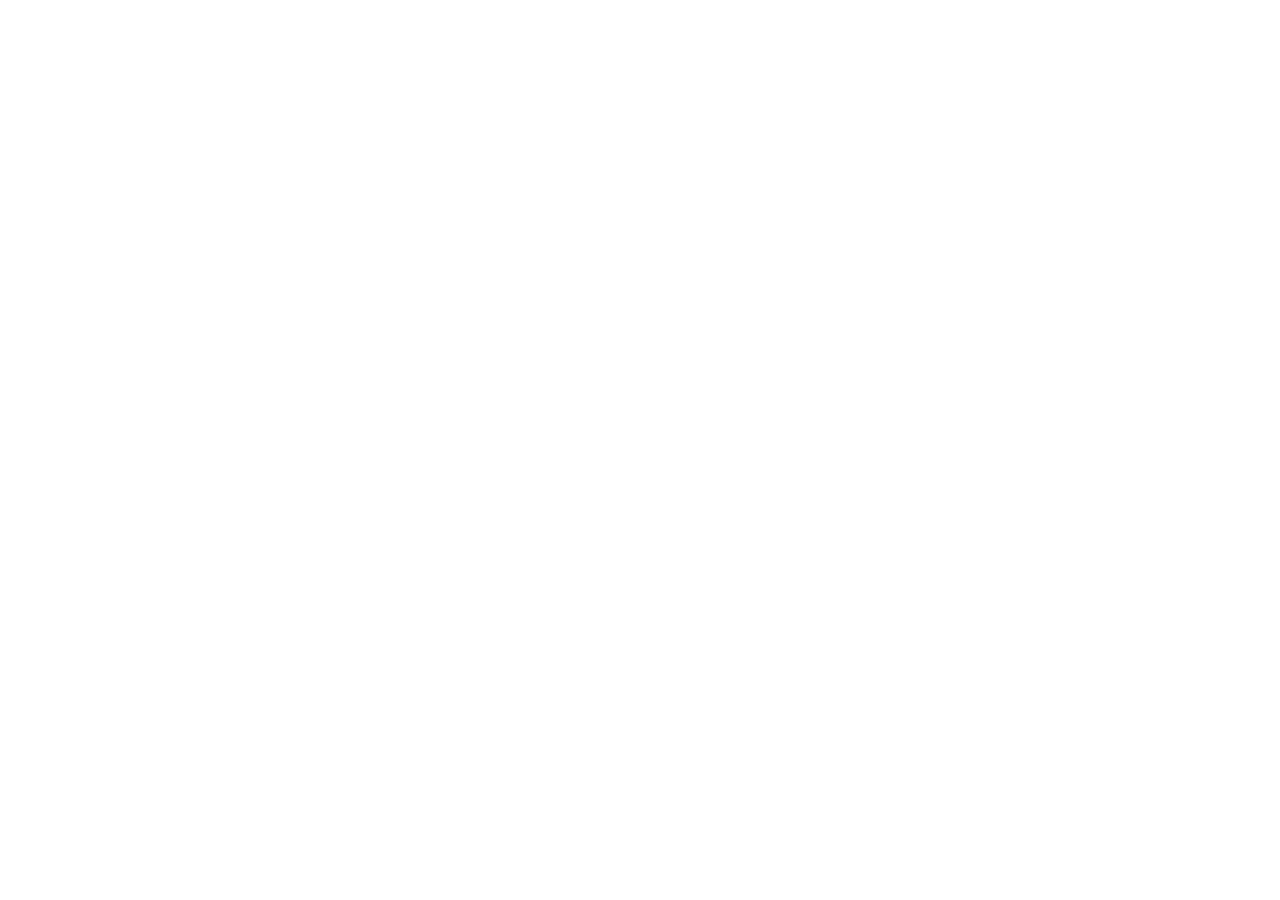
==== pages/elementteja.html @ 0207c488 "Added pages/elementteja.html" ====
<!DOCTYPE html>
<html lang="fi">

<head>
    <meta charset="UTF-8">
    <meta name="viewport" content="width=device-width, initial-scale=1.0">
    <title>Document</title>
</head>

<body>

</body>

</html>
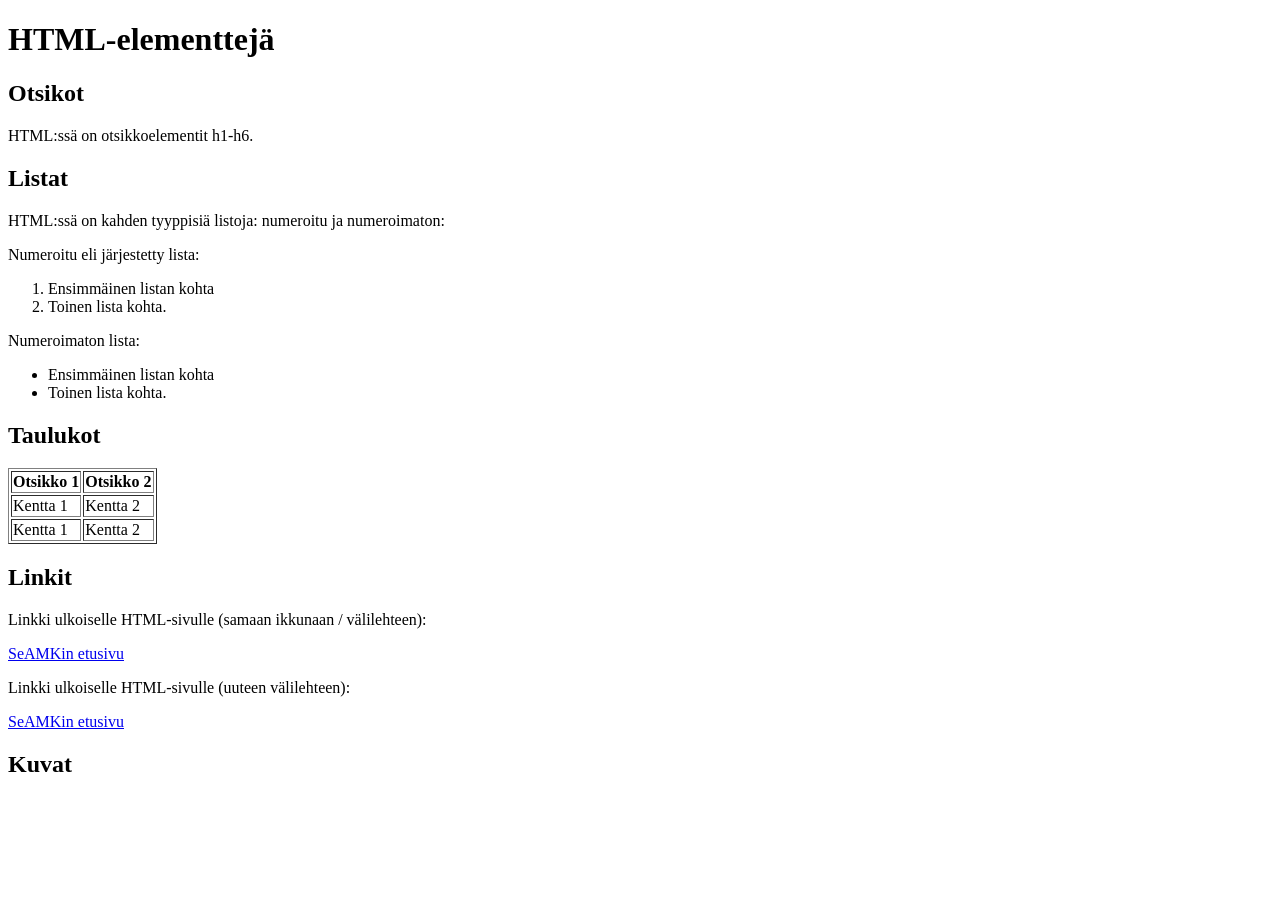
==== commit 591f3de2: "Added Links" ====
--- a/pages/elementteja.html
+++ b/pages/elementteja.html
@@ -1,13 +1,59 @@
+<!--    
+    Tehtävä 3.
+-->
+
 <!DOCTYPE html>
 <html lang="fi">
 
 <head>
     <meta charset="UTF-8">
     <meta name="viewport" content="width=device-width, initial-scale=1.0">
-    <title>Document</title>
+    <title>Elementtajä</title>
 </head>
 
 <body>
+    <h1>HTML-elementtejä</h1>
+    <h2>Otsikot</h2>
+    <p>HTML:ssä on otsikkoelementit h1-h6.</p>
+
+    <h2>Listat</h2>
+    <p> HTML:ssä on kahden tyyppisiä listoja:
+        numeroitu ja numeroimaton:</p>
+
+    <p>Numeroitu eli järjestetty lista:</p>
+    <ol>
+        <li>Ensimmäinen listan kohta</li>
+        <li>Toinen lista kohta.</li>
+    </ol>
+    <p> Numeroimaton lista:</p>
+    <ul>
+        <li>Ensimmäinen listan kohta</li>
+        <li>Toinen lista kohta.</li>
+    </ul>
+
+    <h2>Taulukot</h2>
+    <table border="1">
+        <tr>
+            <th>Otsikko 1</th>
+            <th>Otsikko 2</th>
+        </tr>
+        <tr>
+            <td>Kentta 1</td>
+            <td>Kentta 2</td>
+        </tr>
+        <tr>
+            <td>Kentta 1</td>
+            <td>Kentta 2</td>
+        </tr>
+    </table>
+
+    <h2>Linkit</h2>
+    <p>Linkki ulkoiselle HTML-sivulle (samaan ikkunaan / välilehteen):</p>
+    <a href="https://www.seamk.fi/">SeAMKin etusivu</a>
+    <p>Linkki ulkoiselle HTML-sivulle (uuteen välilehteen):</p>
+    <a href="https://www.seamk.fi/" target="_blank">SeAMKin etusivu</a>
+
+    <h2>Kuvat</h2>
 
 </body>
 
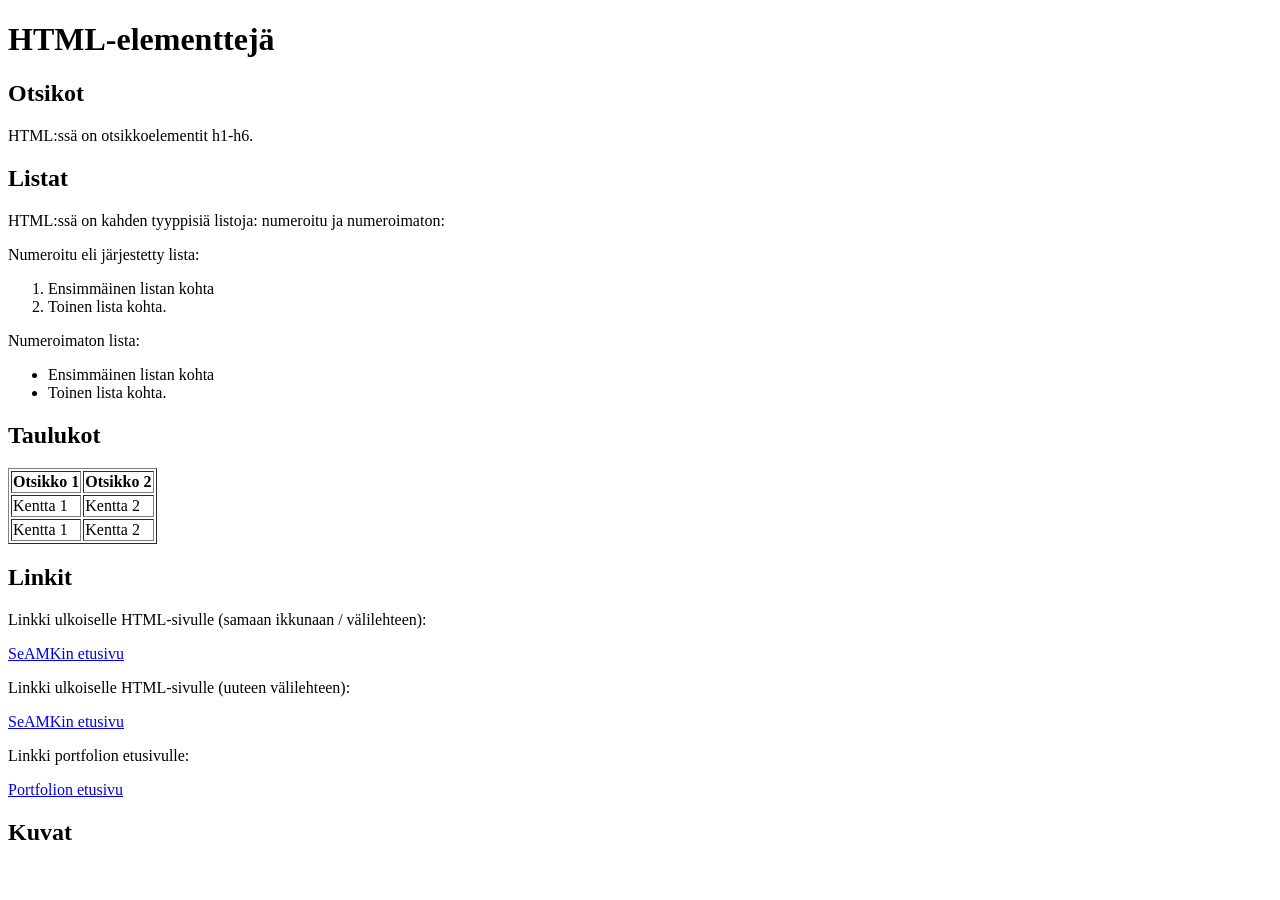
==== commit cf8e5d76: "Added Links" ====
--- a/pages/elementteja.html
+++ b/pages/elementteja.html
@@ -50,8 +50,12 @@
     <h2>Linkit</h2>
     <p>Linkki ulkoiselle HTML-sivulle (samaan ikkunaan / välilehteen):</p>
     <a href="https://www.seamk.fi/">SeAMKin etusivu</a>
+
     <p>Linkki ulkoiselle HTML-sivulle (uuteen välilehteen):</p>
     <a href="https://www.seamk.fi/" target="_blank">SeAMKin etusivu</a>
+
+    <p>Linkki portfolion etusivulle:</p>
+    <a href="../index.html">Portfolion etusivu</a>
 
     <h2>Kuvat</h2>
 
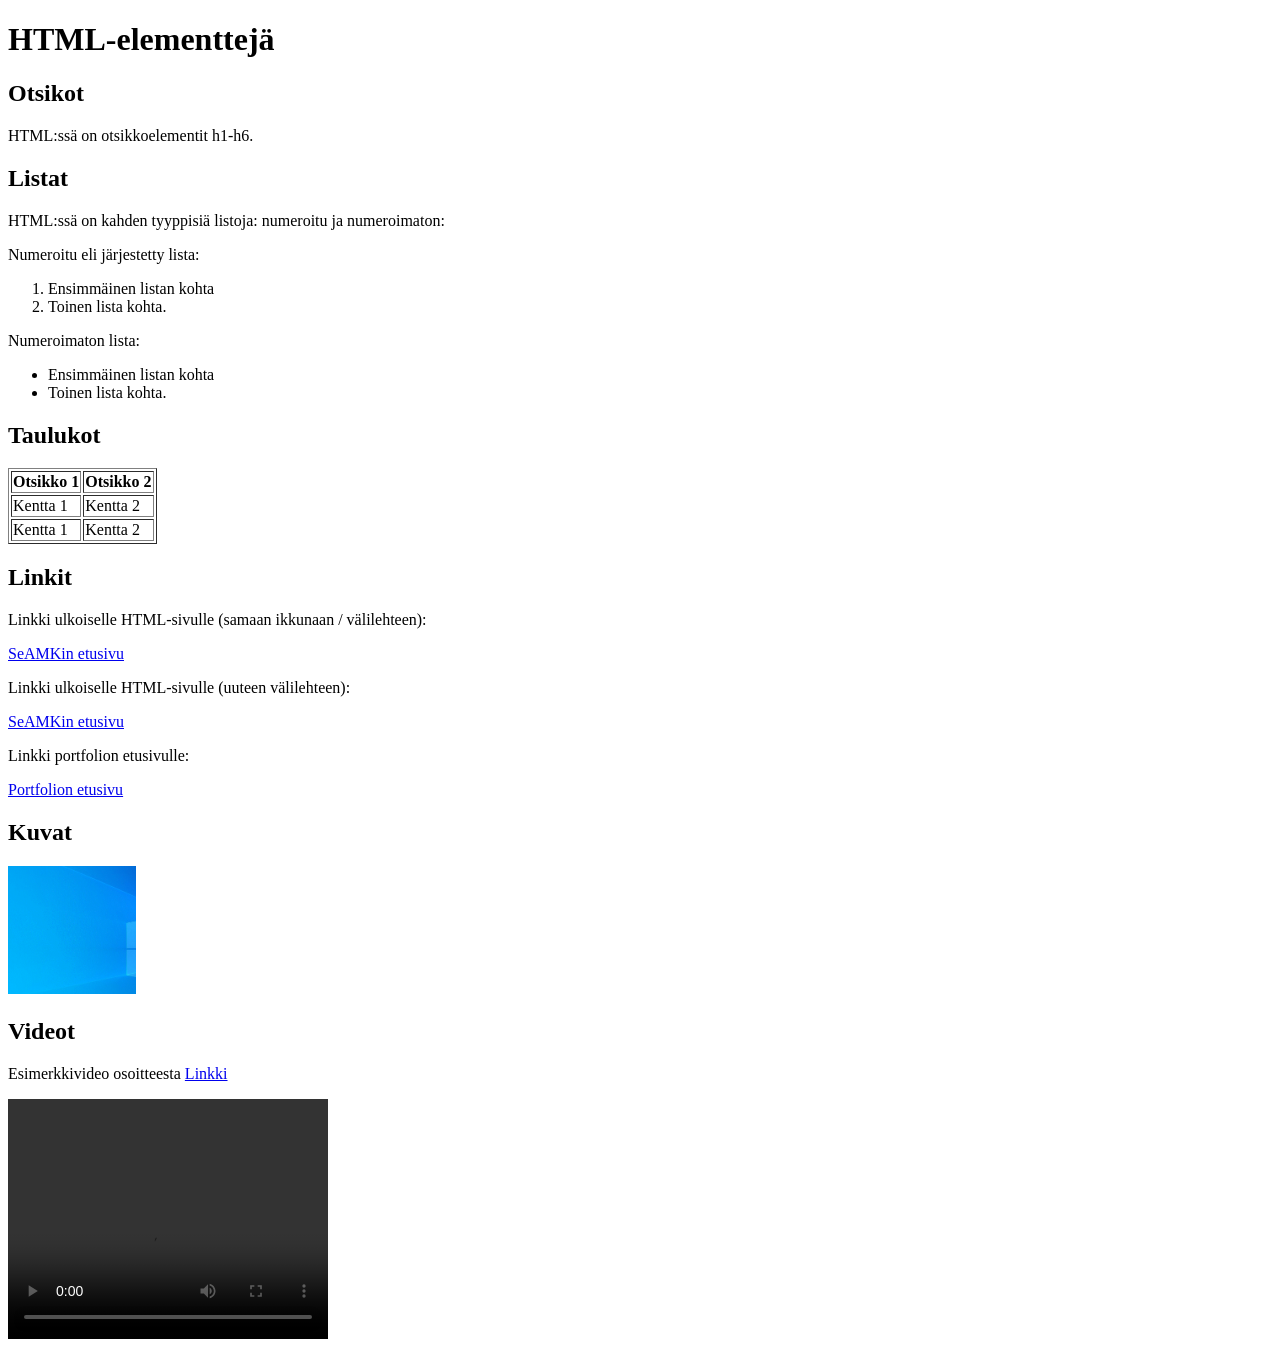
==== commit 35d43aa1: "Added picture and video" ====
--- a/pages/elementteja.html
+++ b/pages/elementteja.html
@@ -58,6 +58,13 @@
     <a href="../index.html">Portfolion etusivu</a>
 
     <h2>Kuvat</h2>
+    <img src="kuva.gif" alt="Windows desktop" width="128" height="128">
+
+    <h2>Videot</h2>
+    <p>Esimerkkivideo osoitteesta <a href="video.mp4" target="_blank">Linkki</a></p>
+    <video width="320" height="240" controls>
+        <source src="video.mp4" type="video/mp4">
+    </video>
 
 </body>
 
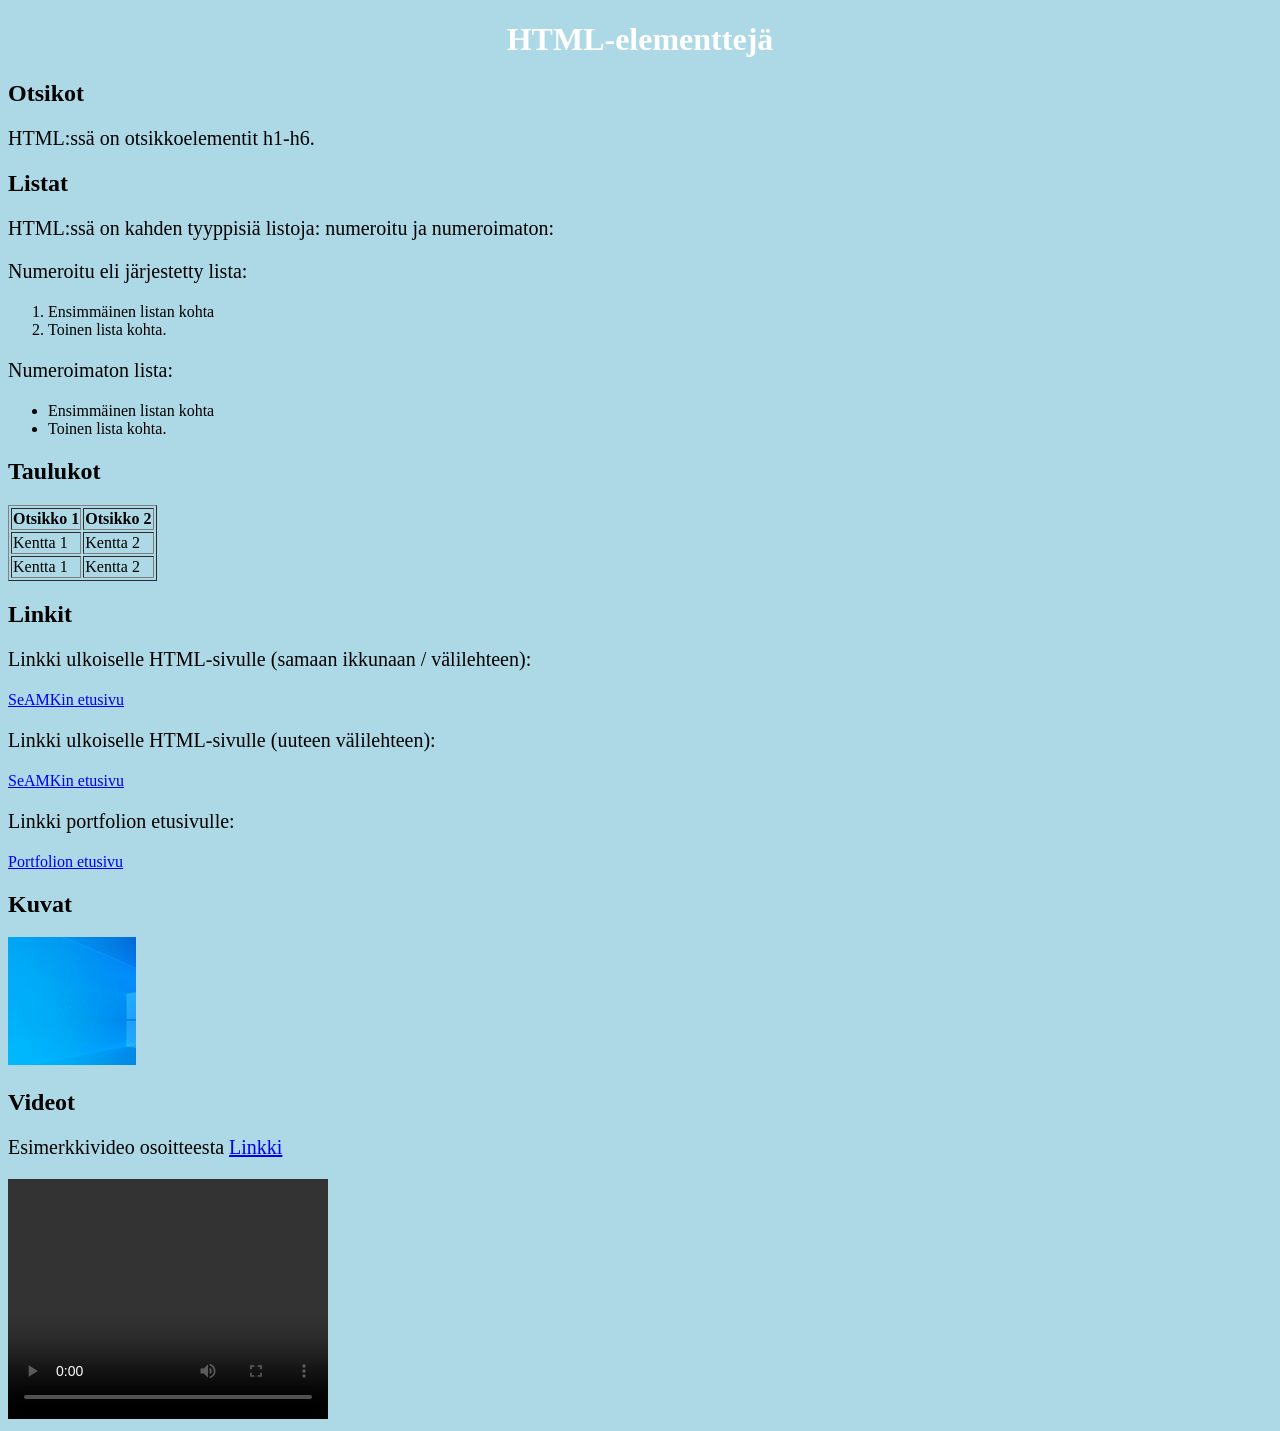
==== commit 8df118eb: "tyyli6 ja tyylisivuista.html valmis" ====
--- a/pages/elementteja.html
+++ b/pages/elementteja.html
@@ -8,6 +8,7 @@
 <head>
     <meta charset="UTF-8">
     <meta name="viewport" content="width=device-width, initial-scale=1.0">
+    <link rel="stylesheet" href="../tyylit/tyylit_t5.css">
     <title>Elementtajä</title>
 </head>
 
--- a/tyylit/tyylit_t5.css
+++ b/tyylit/tyylit_t5.css
@@ -0,0 +1,13 @@
+body {
+  background-color: lightblue;
+}
+
+h1 {
+  color: white;
+  text-align: center;
+}
+
+p {
+  font-family: verdana;
+  font-size: 20px;
+}
